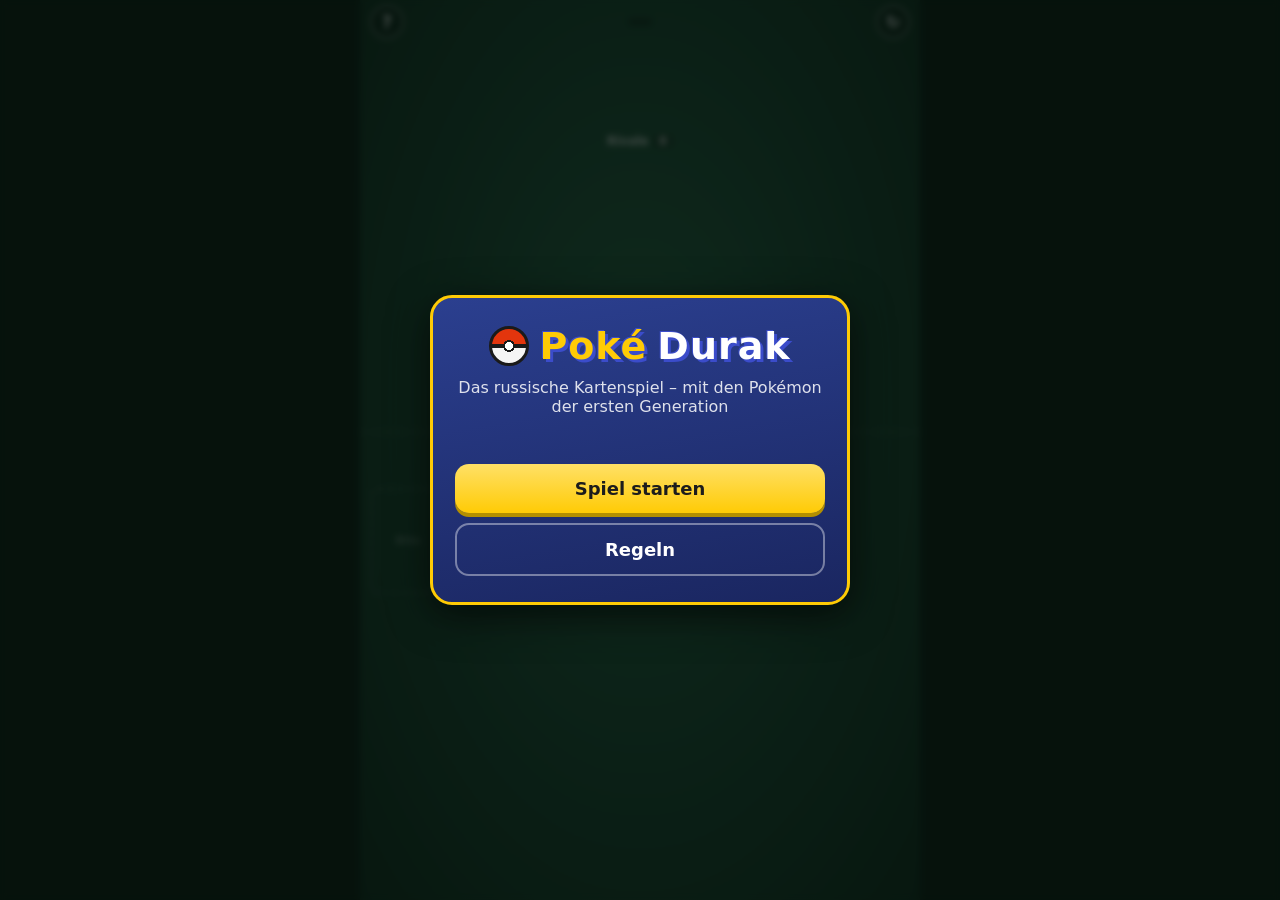
==== index.html @ f1d1c497 "PokéDurak: Durak-Kartenspiel fürs Handy mit Pokémon-Karten der 1. Generation Web-App (HTML/CSS/JS, k" ====
<!DOCTYPE html>
<html lang="de">
<head>
  <meta charset="utf-8">
  <meta name="viewport" content="width=device-width, initial-scale=1, maximum-scale=1, user-scalable=no, viewport-fit=cover">
  <meta name="theme-color" content="#12301f">
  <meta name="apple-mobile-web-app-capable" content="yes">
  <meta name="mobile-web-app-capable" content="yes">
  <meta name="apple-mobile-web-app-status-bar-style" content="black-translucent">
  <title>PokéDurak</title>
  <link rel="manifest" href="manifest.webmanifest">
  <link rel="icon" href="icon.svg" type="image/svg+xml">
  <link rel="apple-touch-icon" href="icon.svg">
  <link rel="stylesheet" href="style.css">
</head>
<body>
  <div id="app">
    <header>
      <button id="btn-rules" class="round" aria-label="Regeln">?</button>
      <div id="trump-info"></div>
      <button id="btn-new" class="round" aria-label="Neues Spiel">↻</button>
    </header>

    <section id="opp">
      <div id="opp-hand"></div>
      <div id="opp-label">Rivale <span id="opp-count">0</span></div>
    </section>

    <section id="field">
      <div id="side">
        <div id="deck"></div>
        <div id="discard"></div>
      </div>
      <div id="table"></div>
      <div id="toast"></div>
    </section>

    <section id="controls">
      <div id="status"></div>
      <button id="action" class="hidden"></button>
    </section>

    <section id="hand"></section>
  </div>

  <!-- Ebene für fliegende Karten -->
  <div id="fx"></div>

  <div id="screen-start" class="screen">
    <div class="panel">
      <div class="logo"><span class="logo-ball"></span>Poké<b>Durak</b></div>
      <p class="sub">Das russische Kartenspiel – mit den Pokémon der ersten Generation</p>
      <div id="stats"></div>
      <button class="big" id="btn-start">Spiel starten</button>
      <button class="big ghost" id="btn-start-rules">Regeln</button>
    </div>
  </div>

  <div id="screen-over" class="screen hidden">
    <div class="panel">
      <div id="over-emoji"></div>
      <h2 id="over-title"></h2>
      <p id="over-text"></p>
      <button class="big" id="btn-again">Nochmal spielen</button>
    </div>
  </div>

  <div id="screen-rules" class="screen hidden">
    <div class="panel rules">
      <h2>Durak – Regeln</h2>
      <p><b>Ziel:</b> Werde alle Karten los. Wer am Ende noch Karten hat, ist der <b>Durak</b> (der Dumme).</p>
      <p><b>Karten:</b> 36 Pokémon-Karten in 4 Typen (Farben):
        🔥 Feuer, 💧 Wasser, 🍃 Pflanze, ⚡ Elektro. Jede Farbe hat 9 Stärken: 6, 7, 8, 9, 10, B, D, K, A
        (vom schwächsten Pokémon bis zur Endentwicklung).</p>
      <p><b>Trumpf:</b> Die unterste Karte des Stapels liegt offen und bestimmt den Trumpf-Typ. Trumpf-Karten haben einen goldenen Rahmen.</p>
      <p><b>Ablauf:</b> Jeder bekommt 6 Karten. Wer den niedrigsten Trumpf hat, greift zuerst an.</p>
      <ul>
        <li>Der Angreifer legt eine Karte.</li>
        <li>Der Verteidiger schlägt sie mit einer <b>höheren Karte desselben Typs</b> oder mit einem <b>Trumpf</b> (ein Trumpf nur mit höherem Trumpf).</li>
        <li>Der Angreifer darf weitere Karten nachlegen, deren <b>Wert schon auf dem Tisch liegt</b> – höchstens 6 pro Runde (erste Runde 5) und nie mehr, als der Verteidiger Karten hat.</li>
        <li>Alles geschlagen und der Angreifer sagt <b>Bito</b>: die Karten kommen auf den Ablagestapel, der Verteidiger greift als Nächstes an.</li>
        <li>Kann oder will der Verteidiger nicht schlagen, <b>nimmt</b> er alle Karten auf. Der Angreifer darf vorher noch passende Karten dazugeben. Dann greift der Angreifer erneut an.</li>
        <li>Nach jeder Runde ziehen alle wieder auf 6 Karten auf (zuerst der Angreifer).</li>
      </ul>
      <p><b>Bedienung:</b> Tippe eine leuchtende Karte in deiner Hand an, um sie zu spielen. Mit dem Knopf rechts sagst du <i>Bito</i>, <i>Nehmen</i> oder <i>Fertig</i>.</p>
      <button class="big" id="btn-rules-close">Verstanden</button>
    </div>
  </div>

  <script src="game.js"></script>
</body>
</html>
---- style.css ----
* { box-sizing: border-box; }

html, body {
  margin: 0;
  height: 100%;
  background: #0b1f15;
  color: #fff;
  font-family: system-ui, -apple-system, "Segoe UI", Roboto, sans-serif;
  overscroll-behavior: none;
  -webkit-user-select: none;
  user-select: none;
  -webkit-tap-highlight-color: transparent;
  touch-action: manipulation;
  overflow: hidden;
}

button { font: inherit; cursor: pointer; }
.hidden { display: none !important; }

/* ---------- Spielfeld ---------- */

#app {
  --hcw: 80px;  /* Kartenbreite Hand   */
  --tcw: 58px;  /* Kartenbreite Tisch  */
  --ocw: 44px;  /* Kartenbreite Gegner */
  position: relative;
  height: 100vh;
  height: 100dvh;
  max-width: 560px;
  margin: 0 auto;
  display: flex;
  flex-direction: column;
  overflow: hidden;
  padding-top: env(safe-area-inset-top);
  padding-bottom: env(safe-area-inset-bottom);
  background:
    radial-gradient(circle at 50% 48%, transparent 0 17%, rgba(255,255,255,.035) 17% 18.2%, transparent 18.2%),
    linear-gradient(transparent 0 calc(48% - 3px), rgba(255,255,255,.035) calc(48% - 3px) calc(48% + 3px), transparent calc(48% + 3px)),
    radial-gradient(ellipse at 50% 45%, #2f7552 0%, #1d4d36 55%, #11301f 100%);
}

header {
  flex: none;
  height: 44px;
  display: flex;
  align-items: center;
  justify-content: space-between;
  padding: 0 10px;
}

.round {
  width: 34px; height: 34px;
  border-radius: 50%;
  border: 2px solid rgba(255,255,255,.35);
  background: rgba(0,0,0,.25);
  color: #fff;
  font-weight: 800;
  font-size: 17px;
  line-height: 1;
}

#trump-info {
  display: flex; align-items: center; gap: 6px;
  padding: 4px 12px;
  border-radius: 999px;
  background: rgba(0,0,0,.3);
  font-size: 14px;
  font-weight: 700;
}
#trump-info .ti { font-size: 18px; }

#opp {
  flex: none;
  position: relative;
  height: calc(var(--ocw) * 1.4 + 26px);
}
#opp-hand {
  position: absolute;
  inset: 0 0 20px 0;
}
#opp-label {
  position: absolute;
  bottom: 0; left: 0; right: 0;
  text-align: center;
  font-size: 12px;
  font-weight: 700;
  opacity: .85;
}
#opp-count {
  display: inline-block;
  min-width: 20px;
  padding: 0 6px;
  border-radius: 999px;
  background: rgba(0,0,0,.35);
}
#opp.active #opp-label { color: #ffe066; }

#field {
  flex: 1;
  min-height: 0;
  position: relative;
  display: flex;
  gap: 8px;
  padding: 6px 10px;
}

#side {
  flex: none;
  width: calc(var(--tcw) * 1.6);
  display: flex;
  flex-direction: column;
  justify-content: space-around;
  align-items: flex-start;
}

#deck {
  position: relative;
  width: calc(var(--tcw) * 1.6);
  height: calc(var(--tcw) * 1.4);
}
#deck .card { position: absolute; }
#deck .deck-stack {
  left: 0; top: 0;
  z-index: 2;
  filter: drop-shadow(2px 2px 0 #0c2a70) drop-shadow(2px 2px 0 #0c2a70);
}
.count {
  position: absolute;
  z-index: 5;
  min-width: 24px;
  padding: 2px 6px;
  border-radius: 999px;
  background: #111c;
  border: 1px solid #fff5;
  font-size: 12px;
  font-weight: 800;
  text-align: center;
}
#deck .count { left: calc(var(--tcw) * .5 - 12px); bottom: -10px; }
.deck-empty {
  position: absolute; inset: 0 auto 0 0;
  width: var(--tcw);
  display: grid; place-items: center;
  border: 2px dashed rgba(255,255,255,.2);
  border-radius: 8px;
  font-size: calc(var(--tcw) * .45);
  opacity: .6;
}

#discard {
  position: relative;
  width: var(--tcw);
  height: calc(var(--tcw) * 1.4);
  border: 2px dashed rgba(255,255,255,.18);
  border-radius: 8px;
}
#discard .card { position: absolute; left: -2px; top: -2px; }
#discard .count { right: -14px; bottom: -10px; }
#discard::before {
  content: 'Bito';
  position: absolute; inset: 0;
  display: grid; place-items: center;
  font-size: 11px; opacity: .35; font-weight: 700;
}

#table {
  flex: 1;
  min-width: 0;
  display: flex;
  flex-wrap: wrap;
  align-content: center;
  justify-content: center;
  gap: 8px 4px;
}
.pair {
  position: relative;
  width: calc(var(--tcw) * 1.25);
  height: calc(var(--tcw) * 1.65);
}
.pair .card { position: absolute; left: 0; top: 0; }
.pair .card.def { left: calc(var(--tcw) * .24); top: calc(var(--tcw) * .26); }

#toast {
  position: absolute;
  left: 50%; top: 50%;
  transform: translate(-50%, -50%) scale(.6);
  padding: 10px 20px;
  border-radius: 14px;
  background: rgba(10, 20, 40, .88);
  border: 2px solid #ffcb05;
  color: #ffcb05;
  font-size: 22px;
  font-weight: 900;
  letter-spacing: .5px;
  text-shadow: 0 2px 0 #3b4cca;
  white-space: nowrap;
  pointer-events: none;
  opacity: 0;
  z-index: 50;
  transition: opacity .2s, transform .25s cubic-bezier(.3,1.6,.5,1);
}
#toast.show { opacity: 1; transform: translate(-50%, -50%) scale(1); }

#controls {
  flex: none;
  min-height: 54px;
  display: flex;
  align-items: center;
  gap: 10px;
  padding: 4px 12px;
}
#status {
  flex: 1;
  font-size: 14px;
  line-height: 1.25;
  font-weight: 600;
  text-shadow: 0 1px 2px #0008;
}
#action {
  flex: none;
  min-width: 110px;
  padding: 12px 18px;
  border: none;
  border-radius: 14px;
  color: #1c1c1c;
  font-weight: 900;
  font-size: 17px;
  background: linear-gradient(#ffe066, #ffcb05);
  box-shadow: 0 4px 0 #b38f00, 0 6px 12px #0006;
}
#action:active { transform: translateY(3px); box-shadow: 0 1px 0 #b38f00; }
#action.take { background: linear-gradient(#ff8a73, #e3350d); color: #fff; box-shadow: 0 4px 0 #8f210a, 0 6px 12px #0006; }

#hand {
  flex: none;
  position: relative;
  height: calc(var(--hcw) * 1.4 + 30px);
  margin-bottom: 6px;
}
#hand .card, #opp-hand .card { position: absolute; }
#hand .card { transition: translate .15s; }
#hand .card.playable { translate: 0 -10px; }
#hand .card.playable .front { box-shadow: 0 0 0 2px #fff, 0 0 14px 3px rgba(255,255,160,.85); }

/* ---------- Karten ---------- */

.card {
  --cw: 70px;
  width: var(--cw);
  height: calc(var(--cw) * 1.4);
  flex: none;
  perspective: 800px;
  transform: rotate(calc(var(--rot, 0) * 1deg));
}
.card .inner {
  position: absolute; inset: 0;
  transform-style: preserve-3d;
  border-radius: calc(var(--cw) * .08);
}
.card.down .inner { transform: rotateY(180deg); }
.flying .inner { transition: transform .4s ease-in-out; }

.front, .back {
  position: absolute; inset: 0;
  border-radius: inherit;
  overflow: hidden;
  -webkit-backface-visibility: hidden;
  backface-visibility: hidden;
  box-shadow: 0 2px 5px rgba(0,0,0,.45);
}

.front { background: #f6d44a; }
.card.trump .front {
  background: linear-gradient(135deg, #fff7c2, #e6b800 30%, #fff3a0 50%, #c99700 75%, #fff2a8);
  box-shadow: 0 0 0 1px #fff8, 0 0 8px 2px rgba(255,215,0,.75), 0 2px 5px rgba(0,0,0,.45);
}
.card.dim .front::after {
  content: '';
  position: absolute; inset: 0;
  background: rgba(0,0,0,.42);
}
.card.target .front { animation: pulse 1s ease-in-out infinite; }
@keyframes pulse {
  50% { box-shadow: 0 0 0 3px #ff5b5b, 0 0 16px 5px rgba(255,80,80,.8); }
}
.card.shake { animation: shake .3s; }
@keyframes shake {
  25% { translate: -5px 0; } 75% { translate: 5px 0; }
}

.s-fire      { --suit: linear-gradient(160deg, #ffc27d, #f0592a 55%, #b92f14); }
.s-water     { --suit: linear-gradient(160deg, #8fd0ff, #3a86e8 55%, #1c4fa8); }
.s-grass     { --suit: linear-gradient(160deg, #c3ec86, #58b847 55%, #2a7030); }
.s-lightning { --suit: linear-gradient(160deg, #fff59a, #f5c61f 55%, #c78c00); }

.face {
  position: absolute;
  inset: 4.5%;
  border-radius: calc(var(--cw) * .05);
  background: var(--suit);
  overflow: hidden;
  color: #fff;
  text-shadow: 0 1px 0 #000, 0 0 3px rgba(0,0,0,.6);
}
.top {
  position: absolute;
  left: 5%; right: 5%; top: 1%;
  height: 17%;
  display: flex;
  align-items: center;
  gap: 4%;
}
.rk { font-weight: 900; font-size: calc(var(--cw) * .21); line-height: 1; }
.ic { font-size: calc(var(--cw) * .13); line-height: 1; text-shadow: none; }
.hp { margin-left: auto; font-weight: 800; font-size: calc(var(--cw) * .1); white-space: nowrap; }
.hp small { font-size: .7em; margin-left: 1px; }

.art {
  position: absolute;
  left: 7%; right: 7%;
  top: 19%; height: 47%;
  border: calc(var(--cw) * .018) solid #d4af37;
  border-radius: calc(var(--cw) * .03);
  background: radial-gradient(circle at 50% 40%, #fff 0, #fdf6d8 45%, #e5d49a 100%);
  box-shadow: inset 0 0 6px rgba(0,0,0,.3);
  overflow: hidden;
}
.art img {
  position: absolute; inset: 3%;
  width: 94%; height: 94%;
  object-fit: contain;
  filter: drop-shadow(0 2px 2px rgba(0,0,0,.35));
  -webkit-user-drag: none;
  pointer-events: none;
}
.art.noimg img { display: none; }
.art.noimg::after {
  content: attr(data-icon);
  position: absolute; inset: 0;
  display: grid; place-items: center;
  font-size: calc(var(--cw) * .34);
}

.name {
  position: absolute;
  left: 7%; right: 7%;
  top: 68.5%; height: 11%;
  display: flex; align-items: center; justify-content: center;
  border-radius: calc(var(--cw) * .025);
  background: rgba(255,255,255,.88);
  color: #222;
  text-shadow: none;
  font-weight: 800;
  font-size: calc(var(--cw) * .105);
  white-space: nowrap;
  overflow: hidden;
}
.foot {
  position: absolute;
  left: 6%; right: 6%; bottom: 1%;
  height: 18%;
  display: flex;
  align-items: center;
  justify-content: space-between;
  font-size: calc(var(--cw) * .075);
  font-weight: 700;
}
.foot .rk2 {
  font-weight: 900;
  font-size: calc(var(--cw) * .17);
  transform: rotate(180deg);
  line-height: 1;
}

.back {
  transform: rotateY(180deg);
  display: grid;
  place-items: center;
  background:
    repeating-linear-gradient(45deg, #2a5cc4 0 5px, #214ea9 5px 10px);
  border: calc(var(--cw) * .05) solid #163b8a;
}
.ball {
  position: relative;
  width: 60%;
  aspect-ratio: 1;
  border-radius: 50%;
  background: linear-gradient(#e3350d 0 45%, #1a1a1a 45% 55%, #f5f5f5 55%);
  border: calc(var(--cw) * .025) solid #1a1a1a;
  box-shadow: 0 2px 4px rgba(0,0,0,.4);
}
.ball::after {
  content: '';
  position: absolute;
  width: 34%; height: 34%;
  left: 33%; top: 33%;
  border-radius: 50%;
  background: #fff;
  border: calc(var(--cw) * .025) solid #1a1a1a;
}

/* Fliegende Karten */
#fx {
  position: fixed; inset: 0;
  pointer-events: none;
  z-index: 100;
}
#fx .card { position: fixed; margin: 0; will-change: transform; }

/* ---------- Bildschirme ---------- */

.screen {
  position: fixed; inset: 0;
  z-index: 200;
  display: grid;
  place-items: center;
  padding: 20px;
  background: rgba(5, 15, 10, .72);
  -webkit-backdrop-filter: blur(3px);
  backdrop-filter: blur(3px);
  animation: fadein .25s;
}
@keyframes fadein { from { opacity: 0; } }
.panel {
  width: min(420px, 100%);
  max-height: 100%;
  overflow: auto;
  padding: 26px 22px;
  border-radius: 22px;
  text-align: center;
  background: linear-gradient(170deg, #2b3f8f, #1a2660);
  border: 3px solid #ffcb05;
  box-shadow: 0 10px 40px #000a;
  animation: pop .35s cubic-bezier(.3,1.5,.5,1);
}
@keyframes pop { from { transform: scale(.8); opacity: 0; } }

.logo {
  display: flex; align-items: center; justify-content: center; gap: 10px;
  font-size: 38px;
  font-weight: 900;
  color: #ffcb05;
  text-shadow: 3px 3px 0 #3b4cca, -1px -1px 0 #3b4cca;
  letter-spacing: 1px;
}
.logo b { color: #fff; }
.logo-ball {
  --cw: 44px;
  width: 40px; height: 40px; flex: none;
  border-radius: 50%;
  border: 3px solid #1a1a1a;
  background: radial-gradient(circle, #fff 0 16%, #1a1a1a 16% 25%, transparent 25%), linear-gradient(#e3350d 0 45%, #1a1a1a 45% 55%, #f5f5f5 55%);
  animation: wobble 2.4s ease-in-out infinite;
}
@keyframes wobble {
  0%, 60%, 100% { transform: rotate(0); }
  70% { transform: rotate(-18deg); } 80% { transform: rotate(14deg); } 90% { transform: rotate(-6deg); }
}
.sub { opacity: .85; margin: 10px 0 18px; }
#stats { font-size: 14px; opacity: .8; margin-bottom: 16px; min-height: 1em; }

.big {
  display: block;
  width: 100%;
  margin-top: 10px;
  padding: 14px;
  border: none;
  border-radius: 14px;
  font-size: 18px;
  font-weight: 900;
  color: #1c1c1c;
  background: linear-gradient(#ffe066, #ffcb05);
  box-shadow: 0 4px 0 #b38f00;
}
.big:active { transform: translateY(3px); box-shadow: 0 1px 0 #b38f00; }
.big.ghost { background: transparent; color: #fff; border: 2px solid #fff6; box-shadow: none; }

#over-emoji { font-size: 64px; }
#over-title { margin: 6px 0; font-size: 28px; color: #ffcb05; }

.rules { text-align: left; font-size: 14px; line-height: 1.45; }
.rules h2 { text-align: center; color: #ffcb05; margin-top: 0; }
.rules ul { padding-left: 18px; }
.rules li { margin-bottom: 4px; }
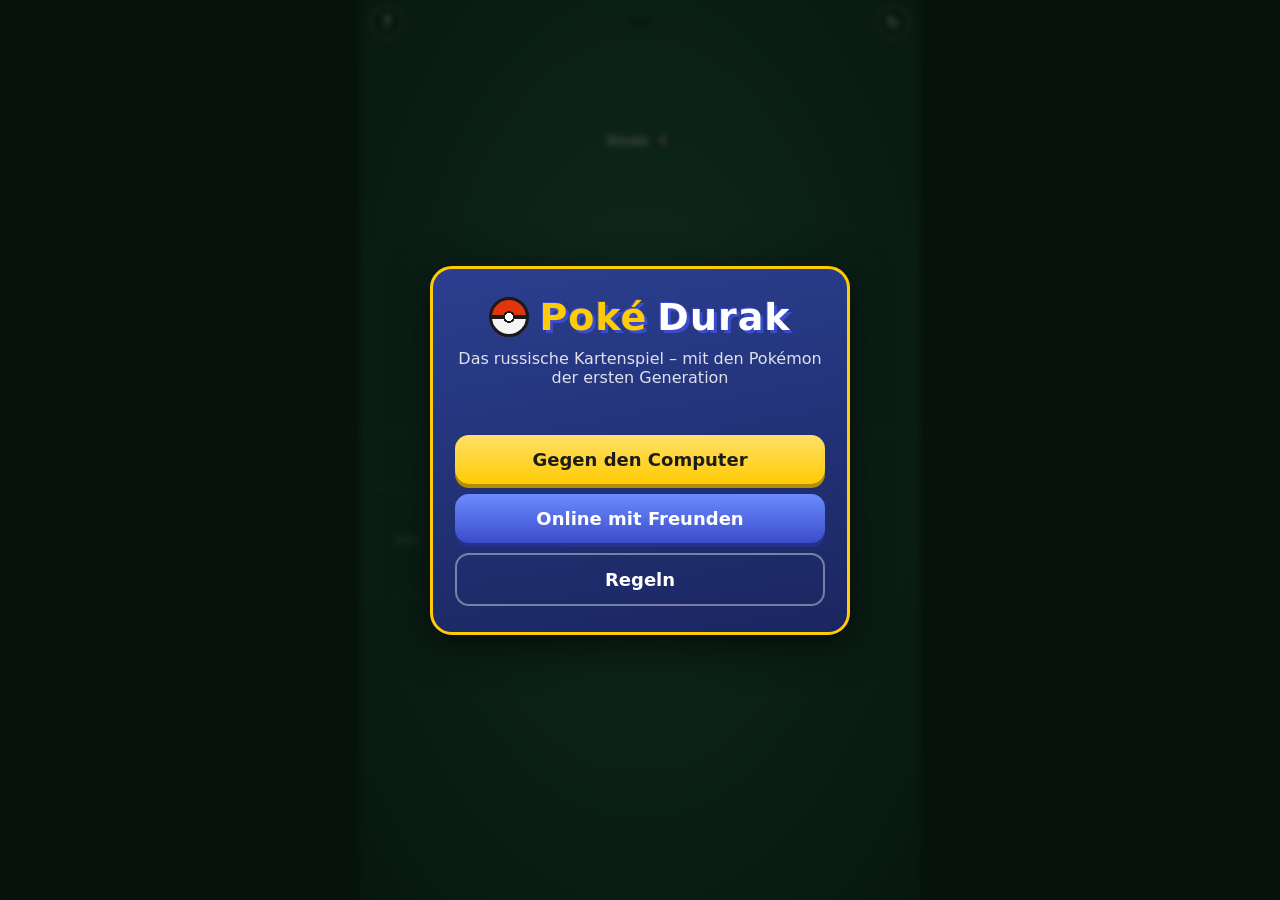
==== commit 47e73afd: "Online-Modus: 1 gegen 1 mit Freunden über Peer-to-Peer (PeerJS/WebRTC) - Spiel erstellen mit 5-stell" ====
--- a/index.html
+++ b/index.html
@@ -23,7 +23,7 @@
 
     <section id="opp">
       <div id="opp-hand"></div>
-      <div id="opp-label">Rivale <span id="opp-count">0</span></div>
+      <div id="opp-label"><span id="opp-name">Rivale</span> <span id="opp-count">0</span></div>
     </section>
 
     <section id="field">
@@ -51,8 +51,34 @@
       <div class="logo"><span class="logo-ball"></span>Poké<b>Durak</b></div>
       <p class="sub">Das russische Kartenspiel – mit den Pokémon der ersten Generation</p>
       <div id="stats"></div>
-      <button class="big" id="btn-start">Spiel starten</button>
+      <button class="big" id="btn-start">Gegen den Computer</button>
+      <button class="big blue" id="btn-online">Online mit Freunden</button>
       <button class="big ghost" id="btn-start-rules">Regeln</button>
+    </div>
+  </div>
+
+  <div id="screen-online" class="screen hidden">
+    <div class="panel">
+      <h2>Online spielen</h2>
+      <label class="field">Dein Name
+        <input id="player-name" maxlength="12" placeholder="z. B. Ash" autocomplete="nickname">
+      </label>
+      <div id="online-menu">
+        <button class="big" id="btn-host">Neues Spiel erstellen</button>
+        <div class="or">oder mit Code beitreten</div>
+        <div class="join-row">
+          <input id="join-code" maxlength="5" placeholder="CODE" autocapitalize="characters" autocomplete="off" spellcheck="false">
+          <button class="big" id="btn-join">Beitreten</button>
+        </div>
+      </div>
+      <div id="online-wait" class="hidden">
+        <p>Dein Spielcode:</p>
+        <div id="room-code" class="code">…</div>
+        <button class="big blue" id="btn-share">Einladung teilen</button>
+        <p class="hint" id="online-status">Warte auf Mitspieler…</p>
+      </div>
+      <p class="hint" id="online-msg"></p>
+      <button class="big ghost" id="btn-online-back">Zurück</button>
     </div>
   </div>
 
@@ -62,6 +88,7 @@
       <h2 id="over-title"></h2>
       <p id="over-text"></p>
       <button class="big" id="btn-again">Nochmal spielen</button>
+      <button class="big ghost hidden" id="btn-menu">Zum Menü</button>
     </div>
   </div>
 
@@ -82,6 +109,7 @@
         <li>Kann oder will der Verteidiger nicht schlagen, <b>nimmt</b> er alle Karten auf. Der Angreifer darf vorher noch passende Karten dazugeben. Dann greift der Angreifer erneut an.</li>
         <li>Nach jeder Runde ziehen alle wieder auf 6 Karten auf (zuerst der Angreifer).</li>
       </ul>
+      <p><b>Online:</b> Über „Online mit Freunden“ erstellst du ein Spiel und schickst deinem Freund den Code oder den Einladungslink.</p>
       <p><b>Bedienung:</b> Tippe eine leuchtende Karte in deiner Hand an, um sie zu spielen. Mit dem Knopf rechts sagst du <i>Bito</i>, <i>Nehmen</i> oder <i>Fertig</i>.</p>
       <button class="big" id="btn-rules-close">Verstanden</button>
     </div>
--- a/style.css
+++ b/style.css
@@ -242,7 +242,7 @@
 #hand .card.playable { translate: 0 -10px; }
 #hand .card.playable .front { box-shadow: 0 0 0 2px #fff, 0 0 14px 3px rgba(255,255,160,.85); }
 
-/* ---------- Karten ---------- */
+/* ---------- Karten (Holo-Stil) ---------- */
 
 .card {
   --cw: 70px;
@@ -255,7 +255,7 @@
 .card .inner {
   position: absolute; inset: 0;
   transform-style: preserve-3d;
-  border-radius: calc(var(--cw) * .08);
+  border-radius: calc(var(--cw) * .06);
 }
 .card.down .inner { transform: rotateY(180deg); }
 .flying .inner { transition: transform .4s ease-in-out; }
@@ -269,14 +269,41 @@
   box-shadow: 0 2px 5px rgba(0,0,0,.45);
 }
 
-.front { background: #f6d44a; }
-.card.trump .front {
-  background: linear-gradient(135deg, #fff7c2, #e6b800 30%, #fff3a0 50%, #c99700 75%, #fff2a8);
-  box-shadow: 0 0 0 1px #fff8, 0 0 8px 2px rgba(255,215,0,.75), 0 2px 5px rgba(0,0,0,.45);
-}
-.card.dim .front::after {
+/* Glitzernder Regenbogen-Rahmen */
+.front {
+  --sparkle:
+    radial-gradient(circle at 18% 22%, #fff 0 1.2%, transparent 2.2%),
+    radial-gradient(circle at 72% 12%, #fff 0 1%, transparent 2%),
+    radial-gradient(circle at 88% 58%, #fff 0 1.3%, transparent 2.4%),
+    radial-gradient(circle at 8% 70%, #fff 0 1%, transparent 2%),
+    radial-gradient(circle at 42% 92%, #fff 0 1.2%, transparent 2.2%),
+    radial-gradient(circle at 60% 40%, #fff9 0 .8%, transparent 1.6%),
+    radial-gradient(circle at 30% 55%, #fff9 0 .8%, transparent 1.6%);
+  background:
+    var(--sparkle),
+    linear-gradient(125deg, #ffd6f5, #c9f1ff 20%, #fff8c4 38%, #d8ffd9 55%, #e2d4ff 72%, #ffe3c7 88%, #c9f1ff);
+}
+.front::after {
   content: '';
   position: absolute; inset: 0;
+  background: linear-gradient(110deg, transparent 30%, rgba(255,255,255,.55) 45%, rgba(255,255,255,0) 60%);
+  background-size: 250% 100%;
+  animation: holo 5s linear infinite;
+  mix-blend-mode: soft-light;
+  pointer-events: none;
+}
+@keyframes holo { from { background-position: 150% 0; } to { background-position: -100% 0; } }
+
+.card.trump .front {
+  background:
+    var(--sparkle),
+    linear-gradient(125deg, #fff6b0, #e6b800 25%, #fff3a0 45%, #d4a200 65%, #fff2a8 85%, #e6b800);
+  box-shadow: 0 0 0 1px #fff8, 0 0 9px 2px rgba(255,215,0,.8), 0 2px 5px rgba(0,0,0,.45);
+}
+.card.dim .front::before {
+  content: '';
+  position: absolute; inset: 0;
+  z-index: 3;
   background: rgba(0,0,0,.42);
 }
 .card.target .front { animation: pulse 1s ease-in-out infinite; }
@@ -288,46 +315,102 @@
   25% { translate: -5px 0; } 75% { translate: 5px 0; }
 }
 
-.s-fire      { --suit: linear-gradient(160deg, #ffc27d, #f0592a 55%, #b92f14); }
-.s-water     { --suit: linear-gradient(160deg, #8fd0ff, #3a86e8 55%, #1c4fa8); }
-.s-grass     { --suit: linear-gradient(160deg, #c3ec86, #58b847 55%, #2a7030); }
-.s-lightning { --suit: linear-gradient(160deg, #fff59a, #f5c61f 55%, #c78c00); }
-
+.s-fire      { --t1: #ffd9b0; --t2: #f79a52; --t3: #e2562a; --art: #ffe9d2; }
+.s-water     { --t1: #d4f1ff; --t2: #79c6f0; --t3: #2f8fd4; --art: #e3f6ff; }
+.s-grass     { --t1: #e4f7c8; --t2: #9fd66f; --t3: #4f9f3c; --art: #eefbe0; }
+.s-lightning { --t1: #fffbd0; --t2: #ffe45e; --t3: #e8b416; --art: #fffbe0; }
+
+/* Typfarbene Karte mit Glitzer */
 .face {
   position: absolute;
-  inset: 4.5%;
-  border-radius: calc(var(--cw) * .05);
-  background: var(--suit);
-  overflow: hidden;
-  color: #fff;
-  text-shadow: 0 1px 0 #000, 0 0 3px rgba(0,0,0,.6);
+  inset: 4%;
+  border-radius: calc(var(--cw) * .035);
+  overflow: hidden;
+  color: #222;
+  background:
+    radial-gradient(circle, #fffc 0 calc(var(--cw) * .004), transparent calc(var(--cw) * .009)) 0 0 / calc(var(--cw) * .13) calc(var(--cw) * .17),
+    radial-gradient(circle, #fff8 0 calc(var(--cw) * .003), transparent calc(var(--cw) * .007)) calc(var(--cw) * .05) calc(var(--cw) * .08) / calc(var(--cw) * .19) calc(var(--cw) * .11),
+    radial-gradient(circle, #fff6 0 calc(var(--cw) * .003), transparent calc(var(--cw) * .006)) calc(var(--cw) * .09) calc(var(--cw) * .02) / calc(var(--cw) * .23) calc(var(--cw) * .29),
+    radial-gradient(ellipse at 30% 20%, rgba(255,255,255,.55), transparent 55%),
+    linear-gradient(180deg, var(--t1) 0 9%, var(--t2) 30%, var(--t2) 60%, var(--t3) 100%);
 }
 .top {
   position: absolute;
-  left: 5%; right: 5%; top: 1%;
-  height: 17%;
+  left: 3%; right: 3%; top: 0;
+  height: 9.5%;
   display: flex;
   align-items: center;
-  gap: 4%;
-}
-.rk { font-weight: 900; font-size: calc(var(--cw) * .21); line-height: 1; }
-.ic { font-size: calc(var(--cw) * .13); line-height: 1; text-shadow: none; }
-.hp { margin-left: auto; font-weight: 800; font-size: calc(var(--cw) * .1); white-space: nowrap; }
-.hp small { font-size: .7em; margin-left: 1px; }
-
+  gap: 2%;
+  white-space: nowrap;
+}
+.stage {
+  flex: none;
+  padding: 0 2.5%;
+  border-radius: 99px;
+  background: linear-gradient(#fff, #cfd6de);
+  font-size: calc(var(--cw) * .036);
+  font-weight: 800;
+  color: #555;
+  line-height: 1.5;
+}
+.name {
+  flex: 1;
+  min-width: 0;
+  overflow: hidden;
+  text-overflow: clip;
+  font-weight: 900;
+  font-size: calc(var(--cw) * .072);
+  letter-spacing: -.3px;
+}
+.hp {
+  flex: none;
+  font-weight: 900;
+  font-size: calc(var(--cw) * .075);
+}
+.hp small { font-size: .55em; margin-right: 1px; }
+
+.en {
+  display: inline-grid;
+  place-items: center;
+  width: calc(var(--cw) * .085);
+  height: calc(var(--cw) * .085);
+  border-radius: 50%;
+  font-style: normal;
+  font-size: calc(var(--cw) * .05);
+  line-height: 1;
+  vertical-align: middle;
+  box-shadow: 0 0 0 1px #fff, 0 1px 1px rgba(0,0,0,.35);
+  flex: none;
+}
+.en-fire      { background: #e8522b; }
+.en-water     { background: #3a9be0; }
+.en-grass     { background: #4caf3e; }
+.en-lightning { background: #f6c718; }
+.en-fighting  { background: #b8672e; }
+.en-colorless { background: #eee; color: #777; }
+
+/* Bildfenster mit Holo-Hintergrund */
 .art {
   position: absolute;
-  left: 7%; right: 7%;
-  top: 19%; height: 47%;
-  border: calc(var(--cw) * .018) solid #d4af37;
-  border-radius: calc(var(--cw) * .03);
-  background: radial-gradient(circle at 50% 40%, #fff 0, #fdf6d8 45%, #e5d49a 100%);
-  box-shadow: inset 0 0 6px rgba(0,0,0,.3);
+  left: 5%; right: 5%;
+  top: 10%; height: 48%;
+  border: calc(var(--cw) * .018) solid #cfd6de;
+  box-shadow: 0 0 0 1px #9aa4ae, inset 0 0 6px rgba(0,0,0,.2);
+  background:
+    radial-gradient(circle at 15% 25%, #fff 0 1.5%, transparent 3%),
+    radial-gradient(circle at 80% 20%, #fff 0 2%, transparent 3.5%),
+    radial-gradient(circle at 70% 75%, #fff 0 1.5%, transparent 3%),
+    radial-gradient(circle at 25% 80%, #fff 0 1.2%, transparent 2.5%),
+    radial-gradient(circle, #fffa 0 calc(var(--cw) * .004), transparent calc(var(--cw) * .009)) 0 0 / calc(var(--cw) * .11) calc(var(--cw) * .13),
+    radial-gradient(circle, #fff7 0 calc(var(--cw) * .003), transparent calc(var(--cw) * .007)) calc(var(--cw) * .04) calc(var(--cw) * .06) / calc(var(--cw) * .17) calc(var(--cw) * .19),
+    radial-gradient(circle at 50% 50%, #fff 0, var(--art) 40%, var(--t2) 110%),
+    linear-gradient(135deg, #ffd6f5, #c9f1ff, #fff8c4, #d8ffd9);
+  background-blend-mode: normal, normal, normal, normal, normal, normal, multiply, normal;
   overflow: hidden;
 }
 .art img {
-  position: absolute; inset: 3%;
-  width: 94%; height: 94%;
+  position: absolute; inset: 2%;
+  width: 96%; height: 96%;
   object-fit: contain;
   filter: drop-shadow(0 2px 2px rgba(0,0,0,.35));
   -webkit-user-drag: none;
@@ -338,39 +421,77 @@
   content: attr(data-icon);
   position: absolute; inset: 0;
   display: grid; place-items: center;
-  font-size: calc(var(--cw) * .34);
-}
-
-.name {
-  position: absolute;
-  left: 7%; right: 7%;
-  top: 68.5%; height: 11%;
-  display: flex; align-items: center; justify-content: center;
-  border-radius: calc(var(--cw) * .025);
-  background: rgba(255,255,255,.88);
-  color: #222;
-  text-shadow: none;
-  font-weight: 800;
-  font-size: calc(var(--cw) * .105);
+  font-size: calc(var(--cw) * .3);
+}
+
+/* Durak-Wert als Plakette oben links im Bild */
+.rank {
+  position: absolute;
+  left: 2%; top: 8.5%;
+  min-width: calc(var(--cw) * .17);
+  height: calc(var(--cw) * .17);
+  padding: 0 3%;
+  display: grid; place-items: center;
+  border-radius: calc(var(--cw) * .06);
+  background: linear-gradient(#3a3f4a, #1c1f26);
+  border: calc(var(--cw) * .014) solid #fff;
+  box-shadow: 0 1px 3px rgba(0,0,0,.5);
+  color: #fff;
+  font-weight: 900;
+  font-size: calc(var(--cw) * .115);
+  line-height: 1;
+  z-index: 2;
+}
+.card.trump .rank { background: linear-gradient(#ffe66b, #d49b00); color: #3b2a00; }
+
+.dex {
+  position: absolute;
+  left: 5%; right: 5%; top: 59.5%;
+  height: 4.5%;
+  display: grid; place-items: center;
+  border-radius: 99px;
+  background: linear-gradient(90deg, #d7dde3, #fff, #d7dde3);
+  font-size: calc(var(--cw) * .04);
+  font-weight: 700;
+  font-style: italic;
+  color: #555;
   white-space: nowrap;
   overflow: hidden;
 }
+.attack {
+  position: absolute;
+  left: 4%; right: 5%; top: 67%;
+  height: 12%;
+  display: flex;
+  align-items: center;
+  gap: 2%;
+  white-space: nowrap;
+}
+.cost { display: flex; gap: 1px; flex: none; }
+.atk-name {
+  flex: 1;
+  min-width: 0;
+  overflow: hidden;
+  text-align: center;
+  font-weight: 900;
+  font-size: calc(var(--cw) * .07);
+}
+.dmg { flex: none; font-weight: 900; font-size: calc(var(--cw) * .1); }
+
 .foot {
   position: absolute;
-  left: 6%; right: 6%; bottom: 1%;
-  height: 18%;
+  left: 4%; right: 4%; bottom: 3%;
+  height: 8%;
   display: flex;
   align-items: center;
   justify-content: space-between;
-  font-size: calc(var(--cw) * .075);
+  border-top: 1px solid rgba(255,255,255,.6);
+  font-size: calc(var(--cw) * .04);
   font-weight: 700;
-}
-.foot .rk2 {
-  font-weight: 900;
-  font-size: calc(var(--cw) * .17);
-  transform: rotate(180deg);
-  line-height: 1;
-}
+  white-space: nowrap;
+}
+.foot .en { width: calc(var(--cw) * .055); height: calc(var(--cw) * .055); font-size: calc(var(--cw) * .032); }
+.trump-tag { color: #7a5200; }
 
 .back {
   transform: rotateY(180deg);
@@ -473,6 +594,41 @@
   box-shadow: 0 4px 0 #b38f00;
 }
 .big:active { transform: translateY(3px); box-shadow: 0 1px 0 #b38f00; }
+.big.blue { background: linear-gradient(#6b8cff, #3b4cca); color: #fff; box-shadow: 0 4px 0 #26318a; }
+.big:disabled { opacity: .6; }
+.panel h2 { color: #ffcb05; margin: 0 0 14px; }
+.field { display: block; text-align: left; font-size: 13px; font-weight: 700; opacity: .95; margin-bottom: 12px; }
+.panel input {
+  display: block;
+  width: 100%;
+  margin-top: 4px;
+  padding: 12px 14px;
+  border: 2px solid #fff5;
+  border-radius: 12px;
+  background: rgba(0,0,0,.25);
+  color: #fff;
+  font: inherit;
+  font-size: 17px;
+  font-weight: 700;
+  -webkit-user-select: text;
+  user-select: text;
+}
+.panel input:focus { outline: none; border-color: #ffcb05; }
+.or { margin: 16px 0 4px; font-size: 13px; opacity: .75; }
+.join-row { display: flex; gap: 8px; align-items: stretch; }
+.join-row input { flex: 1; min-width: 0; margin-top: 10px; text-align: center; letter-spacing: 4px; text-transform: uppercase; }
+.join-row .big { width: auto; flex: none; padding: 14px 18px; }
+.code {
+  font-size: 44px;
+  font-weight: 900;
+  letter-spacing: 8px;
+  color: #ffcb05;
+  text-shadow: 3px 3px 0 #3b4cca;
+  margin: 4px 0 8px;
+  -webkit-user-select: all;
+  user-select: all;
+}
+.hint { font-size: 13px; opacity: .85; min-height: 1em; margin: 10px 0 0; }
 .big.ghost { background: transparent; color: #fff; border: 2px solid #fff6; box-shadow: none; }
 
 #over-emoji { font-size: 64px; }
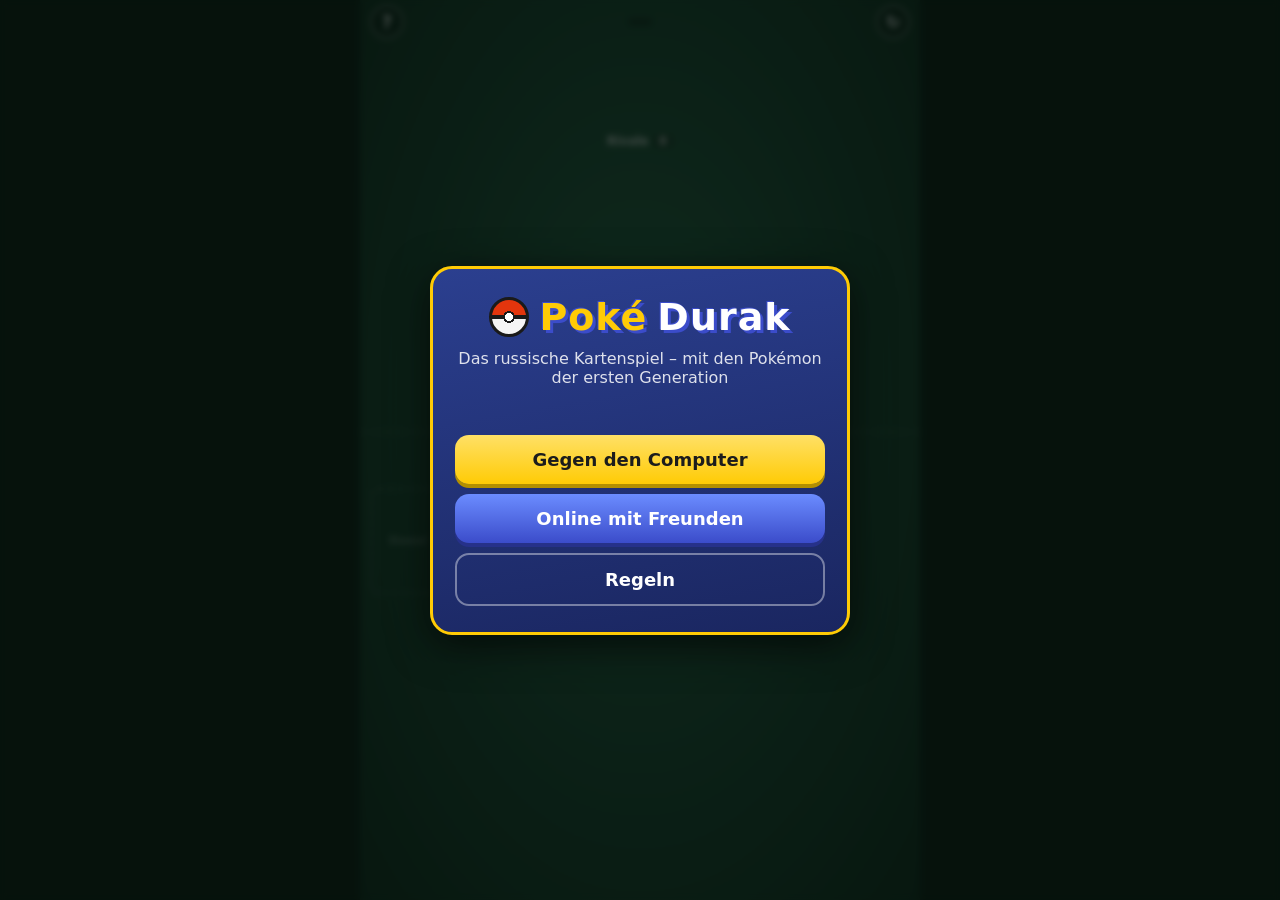
==== commit b666a313: "Knöpfe umbenannt: „Dawai“ statt Bito, „Bljat“ statt Nehmen Auch in Meldungen, Statuszeilen, Ablagest" ====
--- a/index.html
+++ b/index.html
@@ -10,7 +10,9 @@
   <title>PokéDurak</title>
   <link rel="manifest" href="manifest.webmanifest">
   <link rel="icon" href="icon.svg" type="image/svg+xml">
-  <link rel="apple-touch-icon" href="icon.svg">
+  <link rel="icon" href="icons/icon-192.png" type="image/png" sizes="192x192">
+  <link rel="apple-touch-icon" href="icons/apple-touch-icon.png">
+  <meta name="apple-mobile-web-app-title" content="PokéDurak">
   <link rel="stylesheet" href="style.css">
 </head>
 <body>
@@ -54,6 +56,8 @@
       <button class="big" id="btn-start">Gegen den Computer</button>
       <button class="big blue" id="btn-online">Online mit Freunden</button>
       <button class="big ghost" id="btn-start-rules">Regeln</button>
+      <button class="big green hidden" id="btn-install">📲 App installieren</button>
+      <p class="hint hidden" id="ios-install">📲 Als App installieren: unten auf <b>Teilen</b> tippen, dann <b>„Zum Home-Bildschirm“</b>.</p>
     </div>
   </div>
 
@@ -105,12 +109,12 @@
         <li>Der Angreifer legt eine Karte.</li>
         <li>Der Verteidiger schlägt sie mit einer <b>höheren Karte desselben Typs</b> oder mit einem <b>Trumpf</b> (ein Trumpf nur mit höherem Trumpf).</li>
         <li>Der Angreifer darf weitere Karten nachlegen, deren <b>Wert schon auf dem Tisch liegt</b> – höchstens 6 pro Runde (erste Runde 5) und nie mehr, als der Verteidiger Karten hat.</li>
-        <li>Alles geschlagen und der Angreifer sagt <b>Bito</b>: die Karten kommen auf den Ablagestapel, der Verteidiger greift als Nächstes an.</li>
-        <li>Kann oder will der Verteidiger nicht schlagen, <b>nimmt</b> er alle Karten auf. Der Angreifer darf vorher noch passende Karten dazugeben. Dann greift der Angreifer erneut an.</li>
+        <li>Alles geschlagen und der Angreifer sagt <b>Dawai</b>: die Karten kommen auf den Ablagestapel, der Verteidiger greift als Nächstes an.</li>
+        <li>Kann oder will der Verteidiger nicht schlagen, sagt er <b>Bljat</b> und nimmt alle Karten auf. Der Angreifer darf vorher noch passende Karten dazugeben. Dann greift der Angreifer erneut an.</li>
         <li>Nach jeder Runde ziehen alle wieder auf 6 Karten auf (zuerst der Angreifer).</li>
       </ul>
       <p><b>Online:</b> Über „Online mit Freunden“ erstellst du ein Spiel und schickst deinem Freund den Code oder den Einladungslink.</p>
-      <p><b>Bedienung:</b> Tippe eine leuchtende Karte in deiner Hand an, um sie zu spielen. Mit dem Knopf rechts sagst du <i>Bito</i>, <i>Nehmen</i> oder <i>Fertig</i>.</p>
+      <p><b>Bedienung:</b> Tippe eine leuchtende Karte in deiner Hand an, um sie zu spielen. Mit dem Knopf rechts sagst du <i>Dawai</i>, <i>Bljat</i> oder <i>Fertig</i>.</p>
       <button class="big" id="btn-rules-close">Verstanden</button>
     </div>
   </div>
--- a/style.css
+++ b/style.css
@@ -157,7 +157,7 @@
 #discard .card { position: absolute; left: -2px; top: -2px; }
 #discard .count { right: -14px; bottom: -10px; }
 #discard::before {
-  content: 'Bito';
+  content: 'Dawai';
   position: absolute; inset: 0;
   display: grid; place-items: center;
   font-size: 11px; opacity: .35; font-weight: 700;
@@ -594,6 +594,7 @@
   box-shadow: 0 4px 0 #b38f00;
 }
 .big:active { transform: translateY(3px); box-shadow: 0 1px 0 #b38f00; }
+.big.green { background: linear-gradient(#7ee08a, #3aa84b); color: #fff; box-shadow: 0 4px 0 #23702f; }
 .big.blue { background: linear-gradient(#6b8cff, #3b4cca); color: #fff; box-shadow: 0 4px 0 #26318a; }
 .big:disabled { opacity: .6; }
 .panel h2 { color: #ffcb05; margin: 0 0 14px; }
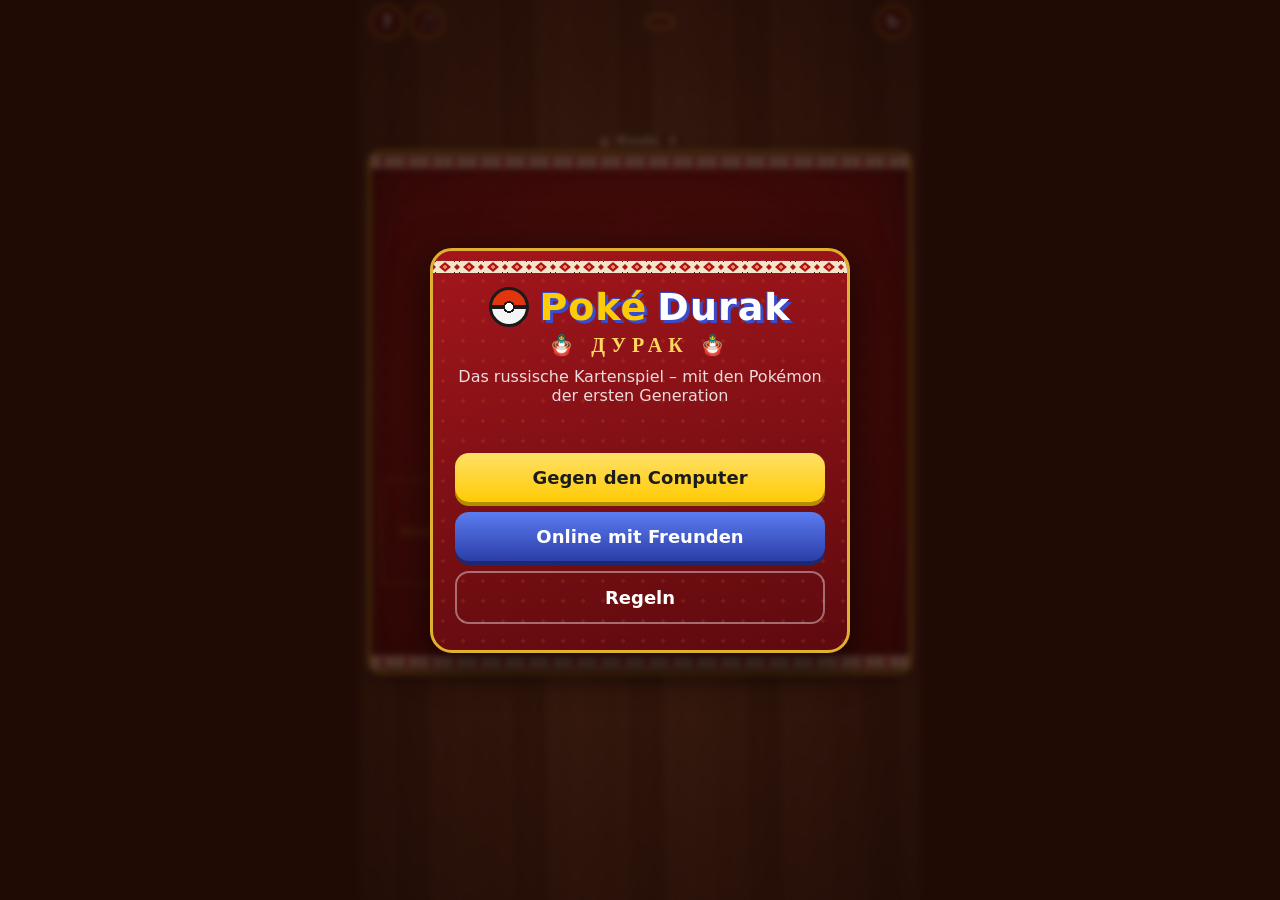
==== commit 47ed3287: "Russischer Stil und Hintergrundmusik - Holztisch mit roter Tischdecke, Goldrand und Stickerei-Borte," ====
--- a/index.html
+++ b/index.html
@@ -3,7 +3,7 @@
 <head>
   <meta charset="utf-8">
   <meta name="viewport" content="width=device-width, initial-scale=1, maximum-scale=1, user-scalable=no, viewport-fit=cover">
-  <meta name="theme-color" content="#12301f">
+  <meta name="theme-color" content="#3b1d10">
   <meta name="apple-mobile-web-app-capable" content="yes">
   <meta name="mobile-web-app-capable" content="yes">
   <meta name="apple-mobile-web-app-status-bar-style" content="black-translucent">
@@ -18,7 +18,10 @@
 <body>
   <div id="app">
     <header>
-      <button id="btn-rules" class="round" aria-label="Regeln">?</button>
+      <div class="hbtns">
+        <button id="btn-rules" class="round" aria-label="Regeln">?</button>
+        <button id="btn-music" class="round" aria-label="Musik an/aus">🎵</button>
+      </div>
       <div id="trump-info"></div>
       <button id="btn-new" class="round" aria-label="Neues Spiel">↻</button>
     </header>
@@ -51,6 +54,7 @@
   <div id="screen-start" class="screen">
     <div class="panel">
       <div class="logo"><span class="logo-ball"></span>Poké<b>Durak</b></div>
+      <div class="cyr">🪆 ДУРАК 🪆</div>
       <p class="sub">Das russische Kartenspiel – mit den Pokémon der ersten Generation</p>
       <div id="stats"></div>
       <button class="big" id="btn-start">Gegen den Computer</button>
@@ -119,6 +123,7 @@
     </div>
   </div>
 
+  <script src="music.js"></script>
   <script src="game.js"></script>
 </body>
 </html>
--- a/style.css
+++ b/style.css
@@ -639,3 +639,105 @@
 .rules h2 { text-align: center; color: #ffcb05; margin-top: 0; }
 .rules ul { padding-left: 18px; }
 .rules li { margin-bottom: 4px; }
+
+/* =========================================================
+ *  Russischer Stil: Holztisch, rote Tischdecke mit goldenem Rand
+ *  und Stickerei-Borte (Ruschnyk), Menüs in Rot und Gold
+ * ========================================================= */
+
+:root {
+  --ru-red: #a3161c;
+  --ru-dark: #4a070b;
+  --ru-gold: #e0b02f;
+  --ornament: url("data:image/svg+xml,%3Csvg xmlns='http://www.w3.org/2000/svg' width='24' height='12'%3E%3Crect width='24' height='12' fill='%23f3e6c8'/%3E%3Cpath d='M12 1L18 6L12 11L6 6Z' fill='%23b3121a'/%3E%3Cpath d='M12 4L14 6L12 8L10 6Z' fill='%23f3e6c8'/%3E%3Crect x='11' y='5' width='2' height='2' fill='%23d4a017'/%3E%3Cpath d='M0 3L3 6L0 9Z M24 3L21 6L24 9Z' fill='%23b3121a'/%3E%3Crect x='2' y='0' width='1' height='1' fill='%23222'/%3E%3Crect x='21' y='0' width='1' height='1' fill='%23222'/%3E%3Crect x='2' y='11' width='1' height='1' fill='%23222'/%3E%3Crect x='21' y='11' width='1' height='1' fill='%23222'/%3E%3C/svg%3E");
+}
+
+html, body { background: #2a140a; }
+
+/* Holztisch */
+#app {
+  background:
+    radial-gradient(ellipse at 50% 50%, transparent 40%, rgba(0,0,0,.55) 100%),
+    repeating-linear-gradient(91deg,
+      rgba(255,255,255,.035) 0 2px, transparent 2px 9px,
+      rgba(0,0,0,.08) 9px 11px, transparent 11px 23px),
+    repeating-linear-gradient(89deg, #6a4126 0 37px, #5c3820 37px 71px, #70462a 71px 118px),
+    #5f3a22;
+}
+
+/* Rote Tischdecke mit Goldrand, Stickerei-Borte und „ДУРАК“-Schriftzug */
+#field {
+  margin: 2px 8px;
+  padding: 20px 10px;
+  border-radius: 14px;
+  border: 3px solid var(--ru-gold);
+  box-shadow: 0 6px 18px rgba(0,0,0,.55), inset 0 0 40px rgba(0,0,0,.45), inset 0 0 0 2px rgba(0,0,0,.35);
+  background:
+    url("data:image/svg+xml,%3Csvg xmlns='http://www.w3.org/2000/svg' width='300' height='120' viewBox='0 0 300 120'%3E%3Ctext x='150' y='78' text-anchor='middle' font-family='Georgia,serif' font-weight='bold' font-size='64' letter-spacing='6' fill='%23f0c040' fill-opacity='.10'%3EДУРАК%3C/text%3E%3C/svg%3E") center / 78% auto no-repeat,
+    radial-gradient(circle at 50% 50%, rgba(240,192,64,.13) 0 1.5px, transparent 2px) 0 0 / 22px 22px,
+    radial-gradient(ellipse at 50% 45%, #b81d22 0%, #8c1216 55%, #5e0a0e 100%);
+}
+#field::before, #field::after {
+  content: '';
+  position: absolute;
+  left: 0; right: 0;
+  height: 12px;
+  background: var(--ornament) repeat-x;
+  background-size: auto 12px;
+  pointer-events: none;
+  opacity: .95;
+}
+#field::before { top: 3px; }
+#field::after { bottom: 3px; }
+
+#discard { border-color: rgba(240,192,64,.4); }
+#discard::before { color: #f0c040; opacity: .55; }
+.deck-empty { border-color: rgba(240,192,64,.4); }
+
+/* Kopfzeile */
+.hbtns { display: flex; gap: 6px; }
+.round { border-color: rgba(224,176,47,.7); background: rgba(74,7,11,.55); }
+.round.off { opacity: .6; }
+#trump-info { background: rgba(74,7,11,.7); border: 2px solid var(--ru-gold); color: #fff3cf; }
+#opp-label { color: #fff3cf; }
+#opp-label::before { content: '🪆 '; }
+#status { color: #fff6dc; }
+
+/* Meldungen */
+#toast {
+  background: linear-gradient(#8c1216, #4a070b);
+  border: 3px solid var(--ru-gold);
+  color: #ffd75e;
+  text-shadow: 0 2px 0 #2b0003;
+  box-shadow: 0 6px 20px rgba(0,0,0,.5);
+}
+
+/* Menüs */
+.screen { background: rgba(30, 8, 4, .72); }
+.panel {
+  position: relative;
+  padding-top: 34px;
+  background:
+    radial-gradient(circle at 50% 50%, rgba(240,192,64,.10) 0 1.5px, transparent 2px) 0 0 / 20px 20px,
+    linear-gradient(170deg, #a3161c, #5e0a0e);
+  border-color: var(--ru-gold);
+}
+.panel::before {
+  content: '';
+  position: absolute;
+  left: 0; right: 0; top: 10px;
+  height: 12px;
+  background: var(--ornament) repeat-x;
+  background-size: auto 12px;
+}
+.panel h2, #over-title, .rules h2 { color: #ffd75e; }
+.cyr {
+  margin-top: 4px;
+  font-family: Georgia, 'Times New Roman', serif;
+  font-weight: bold;
+  font-size: 20px;
+  letter-spacing: 6px;
+  color: #ffd75e;
+}
+.panel input { background: rgba(0,0,0,.3); }
+.big.blue { background: linear-gradient(#5b7cf0, #2b3ea8); box-shadow: 0 4px 0 #1c2870; }
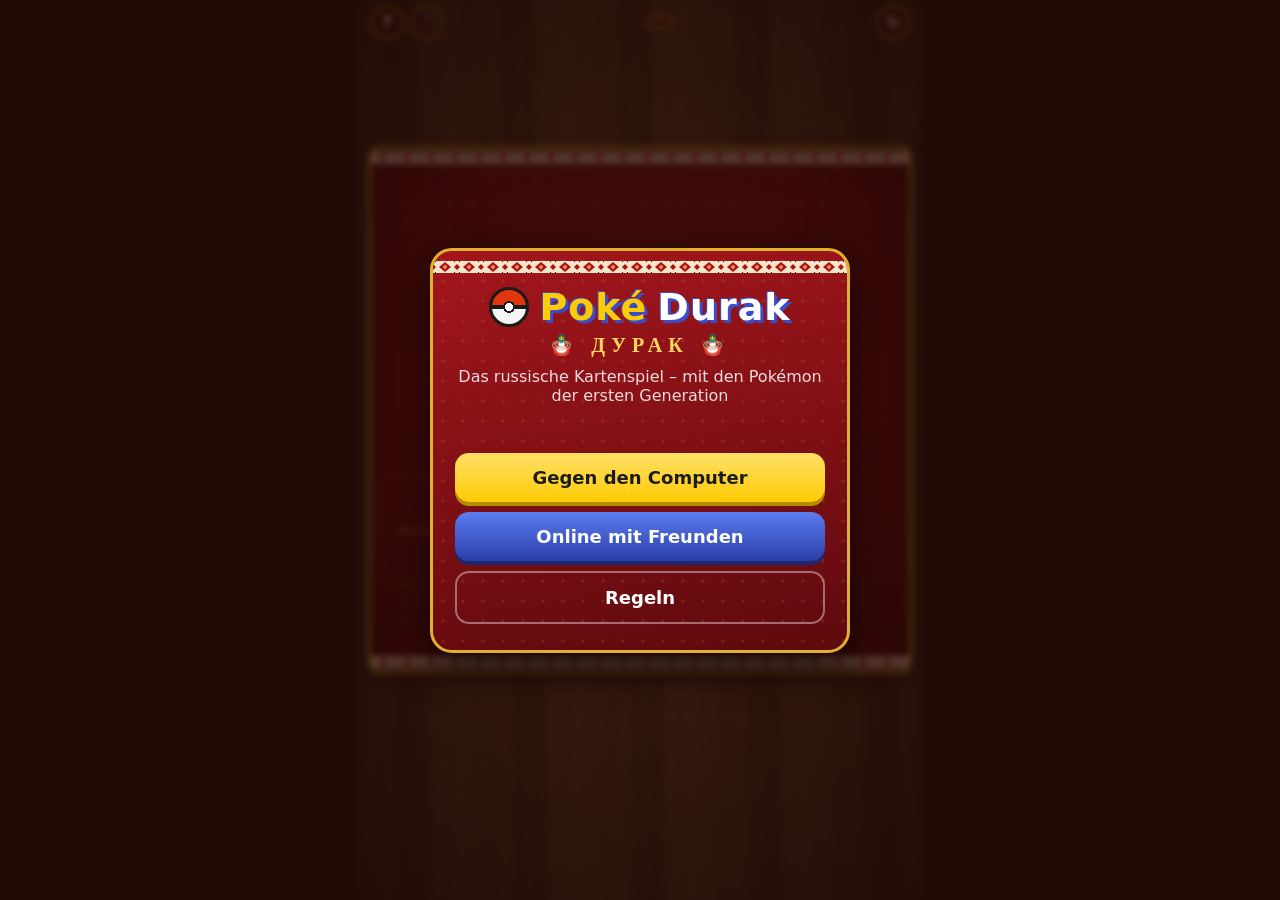
==== commit e4db705d: "2–6 Spieler, Schieben, Schummeln und Kalinka im Game-Boy-Stil - Spiel-Engine für 2 bis 6 Spieler: An" ====
--- a/index.html
+++ b/index.html
@@ -38,6 +38,12 @@
       </div>
       <div id="table"></div>
       <div id="toast"></div>
+      <button id="btn-catch" class="hidden" aria-label="Schummler erwischen">🕵️ Erwischt!</button>
+      <div id="choice" class="hidden">
+        <button data-c="beat">⚔️ Schlagen</button>
+        <button data-c="transfer">➡️ Schieben</button>
+        <button data-c="cancel" class="x">✕</button>
+      </div>
     </section>
 
     <section id="controls">
@@ -65,6 +71,20 @@
     </div>
   </div>
 
+  <div id="screen-setup" class="screen hidden">
+    <div class="panel">
+      <h2>Gegen den Computer</h2>
+      <p class="label">Wie viele Gegner?</p>
+      <div id="opp-count-select" class="seg">
+        <button data-n="1">1</button><button data-n="2">2</button><button data-n="3">3</button><button data-n="4">4</button><button data-n="5">5</button>
+      </div>
+      <label class="toggle"><input type="checkbox" id="opt-transfer"><span>➡️ <b>Schieben</b> erlaubt<small>Verteidiger gibt den Angriff mit einer Karte gleichen Werts weiter</small></span></label>
+      <label class="toggle"><input type="checkbox" id="opt-cheat"><span>🤫 <b>Schummeln</b> erlaubt<small>Falsche Karten legen – wer erwischt wird, bekommt eine Strafkarte</small></span></label>
+      <button class="big" id="btn-setup-start">Los geht's!</button>
+      <button class="big ghost" id="btn-setup-back">Zurück</button>
+    </div>
+  </div>
+
   <div id="screen-online" class="screen hidden">
     <div class="panel">
       <h2>Online spielen</h2>
@@ -80,10 +100,24 @@
         </div>
       </div>
       <div id="online-wait" class="hidden">
-        <p>Dein Spielcode:</p>
-        <div id="room-code" class="code">…</div>
-        <button class="big blue" id="btn-share">Einladung teilen</button>
+        <div class="host-only">
+          <p>Dein Spielcode:</p>
+          <div id="room-code" class="code">…</div>
+          <button class="big blue" id="btn-share">Einladung teilen</button>
+        </div>
         <p class="hint" id="online-status">Warte auf Mitspieler…</p>
+        <p class="label" id="lobby-count"></p>
+        <ul id="lobby-list"></ul>
+        <p class="hint" id="guest-rules"></p>
+        <div class="host-only">
+          <div class="ai-row">
+            <button class="big ghost" id="btn-add-ai">+ Computer</button>
+            <button class="big ghost" id="btn-remove-ai">– Computer</button>
+          </div>
+          <label class="toggle"><input type="checkbox" id="host-transfer"><span>➡️ <b>Schieben</b> erlaubt</span></label>
+          <label class="toggle"><input type="checkbox" id="host-cheat"><span>🤫 <b>Schummeln</b> erlaubt</span></label>
+          <button class="big" id="btn-host-start" disabled>Spiel starten</button>
+        </div>
       </div>
       <p class="hint" id="online-msg"></p>
       <button class="big ghost" id="btn-online-back">Zurück</button>
@@ -95,6 +129,7 @@
       <div id="over-emoji"></div>
       <h2 id="over-title"></h2>
       <p id="over-text"></p>
+      <ol id="over-ranking"></ol>
       <button class="big" id="btn-again">Nochmal spielen</button>
       <button class="big ghost hidden" id="btn-menu">Zum Menü</button>
     </div>
@@ -117,7 +152,10 @@
         <li>Kann oder will der Verteidiger nicht schlagen, sagt er <b>Bljat</b> und nimmt alle Karten auf. Der Angreifer darf vorher noch passende Karten dazugeben. Dann greift der Angreifer erneut an.</li>
         <li>Nach jeder Runde ziehen alle wieder auf 6 Karten auf (zuerst der Angreifer).</li>
       </ul>
-      <p><b>Online:</b> Über „Online mit Freunden“ erstellst du ein Spiel und schickst deinem Freund den Code oder den Einladungslink.</p>
+      <p><b>Mehrere Spieler (bis 6):</b> Angegriffen wird immer der linke Nachbar. Nachlegen dürfen alle außer dem Verteidiger – zuerst der Angreifer, dann die anderen der Reihe nach. Wer bei leerem Stapel keine Karten mehr hat, ist raus. Der Letzte ist der Durak.</p>
+      <p><b>➡️ Schieben (wenn eingeschaltet):</b> Solange noch nichts geschlagen ist, darf der Verteidiger eine Karte <b>gleichen Werts</b> dazulegen und den Angriff an den nächsten Spieler weitergeben – wenn der genug Karten hat.</p>
+      <p><b>🤫 Schummeln (wenn eingeschaltet):</b> Du darfst auch falsche Karten legen (nicht passender Wert, zu niedrige Karte). Alle anderen können mit <b>🕵️ Erwischt!</b> petzen: Wurde geschummelt, geht die Karte zurück und der Schummler bekommt eine Strafkarte. War alles korrekt, bekommt der Petzer die Strafkarte. Die Computer-Gegner schummeln und petzen auch!</p>
+      <p><b>Online:</b> Über „Online mit Freunden“ erstellst du ein Spiel, schickst den Code oder Link an deine Freunde und kannst Computer-Spieler dazunehmen.</p>
       <p><b>Bedienung:</b> Tippe eine leuchtende Karte in deiner Hand an, um sie zu spielen. Mit dem Knopf rechts sagst du <i>Dawai</i>, <i>Bljat</i> oder <i>Fertig</i>.</p>
       <button class="big" id="btn-rules-close">Verstanden</button>
     </div>
--- a/style.css
+++ b/style.css
@@ -741,3 +741,100 @@
 }
 .panel input { background: rgba(0,0,0,.3); }
 .big.blue { background: linear-gradient(#5b7cf0, #2b3ea8); box-shadow: 0 4px 0 #1c2870; }
+
+/* ---------- Mehrere Gegner, Schieben, Schummeln ---------- */
+
+#opp-hand { display: flex; gap: 4px; padding: 0 6px; inset: 0; }
+.opp-seat { position: relative; flex: 1; min-width: 0; }
+.opp-fan { position: absolute; inset: 0 0 18px 0; }
+.opp-tag {
+  position: absolute; left: 0; right: 0; bottom: 0;
+  text-align: center;
+  font-size: 12px; font-weight: 800;
+  color: #fff3cf;
+  white-space: nowrap; overflow: hidden; text-overflow: ellipsis;
+}
+.opp-tag .opp-cnt {
+  display: inline-block; min-width: 18px; padding: 0 5px;
+  border-radius: 999px; background: rgba(0,0,0,.4);
+}
+.opp-seat.active .opp-tag { color: #ffd75e; text-shadow: 0 0 8px rgba(255,215,94,.8); }
+.opp-seat.out { opacity: .55; }
+#opp-label { display: none; }
+#opp { height: calc(var(--ocw) * 1.4 + 22px); }
+#opp.many .opp-tag { font-size: 11px; }
+
+.card.cheatable .front::after {
+  content: '🤫';
+  position: absolute; right: 4%; bottom: 20%;
+  font-size: calc(var(--cw) * .16);
+  opacity: .85;
+}
+
+#btn-catch {
+  position: absolute;
+  right: 12px; top: 18px;
+  z-index: 40;
+  padding: 7px 12px;
+  border: 2px solid #ffd75e;
+  border-radius: 999px;
+  background: linear-gradient(#4b2a7a, #2c1450);
+  color: #fff;
+  font-weight: 900;
+  font-size: 14px;
+  box-shadow: 0 3px 8px rgba(0,0,0,.5);
+}
+#btn-catch:active { transform: scale(.95); }
+
+#choice {
+  position: absolute;
+  left: 50%; bottom: 10px;
+  transform: translateX(-50%);
+  z-index: 60;
+  display: flex; gap: 8px;
+  padding: 8px;
+  border-radius: 16px;
+  background: rgba(40,5,8,.92);
+  border: 2px solid var(--ru-gold, #e0b02f);
+  box-shadow: 0 6px 18px rgba(0,0,0,.6);
+}
+#choice button {
+  padding: 10px 14px;
+  border: none; border-radius: 12px;
+  background: linear-gradient(#ffe066, #ffcb05);
+  font-weight: 900; font-size: 15px; color: #222;
+}
+#choice button.x { background: rgba(255,255,255,.15); color: #fff; }
+
+/* Menüs: Auswahl & Schalter */
+.label { margin: 8px 0 6px; font-weight: 800; font-size: 14px; }
+.seg { display: flex; gap: 6px; justify-content: center; margin-bottom: 12px; }
+.seg button {
+  width: 46px; height: 46px;
+  border-radius: 12px;
+  border: 2px solid #fff5;
+  background: rgba(0,0,0,.25);
+  color: #fff; font-weight: 900; font-size: 18px;
+}
+.seg button.sel { background: linear-gradient(#ffe066, #ffcb05); color: #222; border-color: #ffcb05; }
+.toggle {
+  display: flex; align-items: flex-start; gap: 10px;
+  text-align: left;
+  margin: 10px 0;
+  padding: 10px 12px;
+  border-radius: 12px;
+  background: rgba(0,0,0,.22);
+  font-size: 15px;
+}
+.toggle input { width: 22px; height: 22px; margin: 1px 0 0; accent-color: #ffcb05; flex: none; }
+.toggle small { display: block; font-size: 12px; opacity: .8; margin-top: 2px; }
+#lobby-list { list-style: none; padding: 0; margin: 0 0 8px; text-align: left; }
+#lobby-list li {
+  padding: 8px 12px; margin: 4px 0;
+  border-radius: 10px; background: rgba(0,0,0,.25);
+  font-weight: 700;
+}
+.ai-row { display: flex; gap: 8px; }
+.ai-row .big { margin-top: 6px; padding: 10px; font-size: 15px; }
+#over-ranking { text-align: left; margin: 0 auto 8px; max-width: 260px; font-weight: 700; }
+#over-ranking:empty { display: none; }
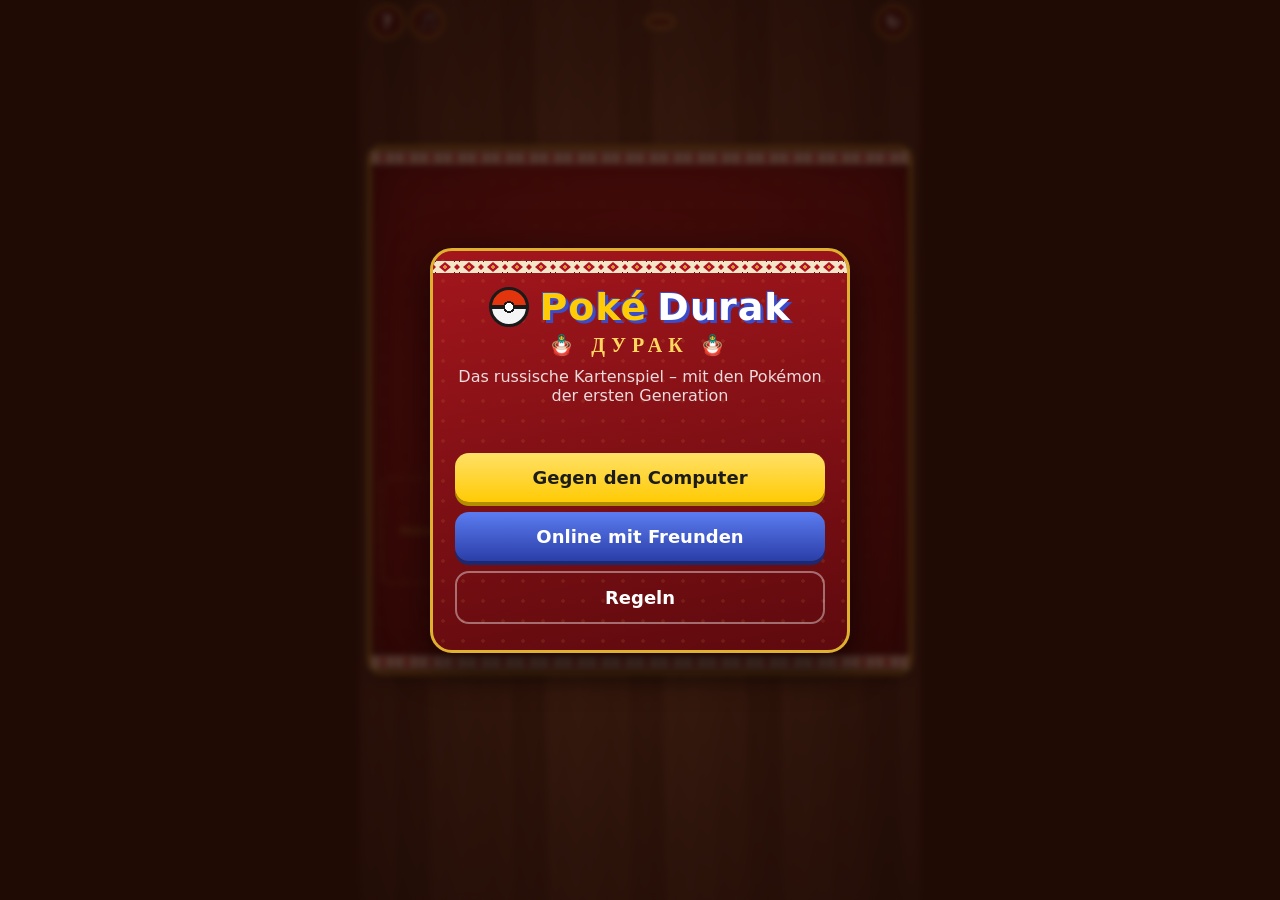
==== commit d1c899eb: "Karten selbst ablegen: auswählen und Ziel antippen oder hinziehen - Antippen wählt eine Karte nur au" ====
--- a/index.html
+++ b/index.html
@@ -39,11 +39,6 @@
       <div id="table"></div>
       <div id="toast"></div>
       <button id="btn-catch" class="hidden" aria-label="Schummler erwischen">🕵️ Erwischt!</button>
-      <div id="choice" class="hidden">
-        <button data-c="beat">⚔️ Schlagen</button>
-        <button data-c="transfer">➡️ Schieben</button>
-        <button data-c="cancel" class="x">✕</button>
-      </div>
     </section>
 
     <section id="controls">
@@ -156,7 +151,7 @@
       <p><b>➡️ Schieben (wenn eingeschaltet):</b> Solange noch nichts geschlagen ist, darf der Verteidiger eine Karte <b>gleichen Werts</b> dazulegen und den Angriff an den nächsten Spieler weitergeben – wenn der genug Karten hat.</p>
       <p><b>🤫 Schummeln (wenn eingeschaltet):</b> Du darfst auch falsche Karten legen (nicht passender Wert, zu niedrige Karte). Alle anderen können mit <b>🕵️ Erwischt!</b> petzen: Wurde geschummelt, geht die Karte zurück und der Schummler bekommt eine Strafkarte. War alles korrekt, bekommt der Petzer die Strafkarte. Die Computer-Gegner schummeln und petzen auch!</p>
       <p><b>Online:</b> Über „Online mit Freunden“ erstellst du ein Spiel, schickst den Code oder Link an deine Freunde und kannst Computer-Spieler dazunehmen.</p>
-      <p><b>Bedienung:</b> Tippe eine leuchtende Karte in deiner Hand an, um sie zu spielen. Mit dem Knopf rechts sagst du <i>Dawai</i>, <i>Bljat</i> oder <i>Fertig</i>.</p>
+      <p><b>Bedienung:</b> Tippe eine Karte in deiner Hand an (sie hebt sich), dann tippe auf dem Tisch an, wohin sie soll: beim Angreifen auf „hier legen“, beim Verteidigen auf die Karte, die du schlagen willst, zum Schieben auf „➡️ schieben“. Du kannst die Karte auch einfach mit dem Finger dorthin ziehen. Mit dem Knopf rechts sagst du <i>Dawai</i>, <i>Bljat</i> oder <i>Fertig</i>.</p>
       <button class="big" id="btn-rules-close">Verstanden</button>
     </div>
   </div>
--- a/style.css
+++ b/style.css
@@ -838,3 +838,73 @@
 .ai-row .big { margin-top: 6px; padding: 10px; font-size: 15px; }
 #over-ranking { text-align: left; margin: 0 auto 8px; max-width: 260px; font-weight: 700; }
 #over-ranking:empty { display: none; }
+
+/* ---------- Karten nur mit Bild (ohne Werte/Attacken) ---------- */
+
+.face .art {
+  left: 5%; right: 5%;
+  top: 4%; height: 80%;
+  border-radius: calc(var(--cw) * .04);
+}
+.face .art img { inset: 1%; width: 98%; height: 98%; }
+.face .rank { left: 2%; top: 2%; }
+.face .type-badge {
+  position: absolute;
+  right: 3%; top: 3%;
+  z-index: 2;
+  line-height: 0;
+}
+.face .type-badge .en {
+  width: calc(var(--cw) * .17);
+  height: calc(var(--cw) * .17);
+  font-size: calc(var(--cw) * .1);
+  box-shadow: 0 0 0 calc(var(--cw) * .014) #fff, 0 1px 3px rgba(0,0,0,.5);
+}
+.face .name {
+  position: absolute;
+  left: 6%; right: 6%;
+  top: auto; bottom: 3%;
+  height: 10%;
+  font-size: calc(var(--cw) * .1);
+}
+.card.trump .face .name { background: linear-gradient(90deg, #fff6c2, #ffe066, #fff6c2); color: #6b4a00; }
+
+/* ---------- Karten selbst ablegen: Auswahl, Ziele, Ziehen ---------- */
+
+#hand .card { touch-action: none; }
+#hand .card.selected { translate: 0 -30px; z-index: 50 !important; }
+#hand .card.selected .front {
+  box-shadow: 0 0 0 3px #fff, 0 0 18px 6px rgba(255, 215, 94, .95);
+}
+#hand .card.dragging { opacity: 0; }
+
+.drag-ghost {
+  position: fixed;
+  margin: 0;
+  z-index: 300;
+  pointer-events: none;
+  transition: none;
+  filter: drop-shadow(0 12px 18px rgba(0,0,0,.55));
+}
+
+.pair.drop { cursor: pointer; border-radius: 10px; }
+.pair.drop.legal { box-shadow: 0 0 0 3px rgba(255, 215, 94, .9), 0 0 16px 4px rgba(255, 215, 94, .6); animation: dropPulse 1s ease-in-out infinite; }
+.pair.drop.cheat { box-shadow: 0 0 0 3px rgba(190, 140, 255, .8), 0 0 14px 3px rgba(160, 110, 255, .5); }
+.pair.drop.over { box-shadow: 0 0 0 4px #fff, 0 0 22px 8px rgba(255, 255, 255, .8); animation: none; }
+@keyframes dropPulse { 50% { box-shadow: 0 0 0 3px rgba(255, 215, 94, .5), 0 0 26px 8px rgba(255, 215, 94, .8); } }
+
+.pair.slot {
+  display: grid;
+  place-items: center;
+  width: var(--tcw);
+  height: calc(var(--tcw) * 1.4);
+  border: 3px dashed rgba(255, 215, 94, .85);
+  background: rgba(0, 0, 0, .18);
+  color: #ffd75e;
+  text-align: center;
+  font-weight: 900;
+  font-size: 12px;
+  line-height: 1.3;
+}
+.pair.slot.cheat { border-color: rgba(190, 140, 255, .9); color: #d9c2ff; }
+.pair.slot span { pointer-events: none; }
